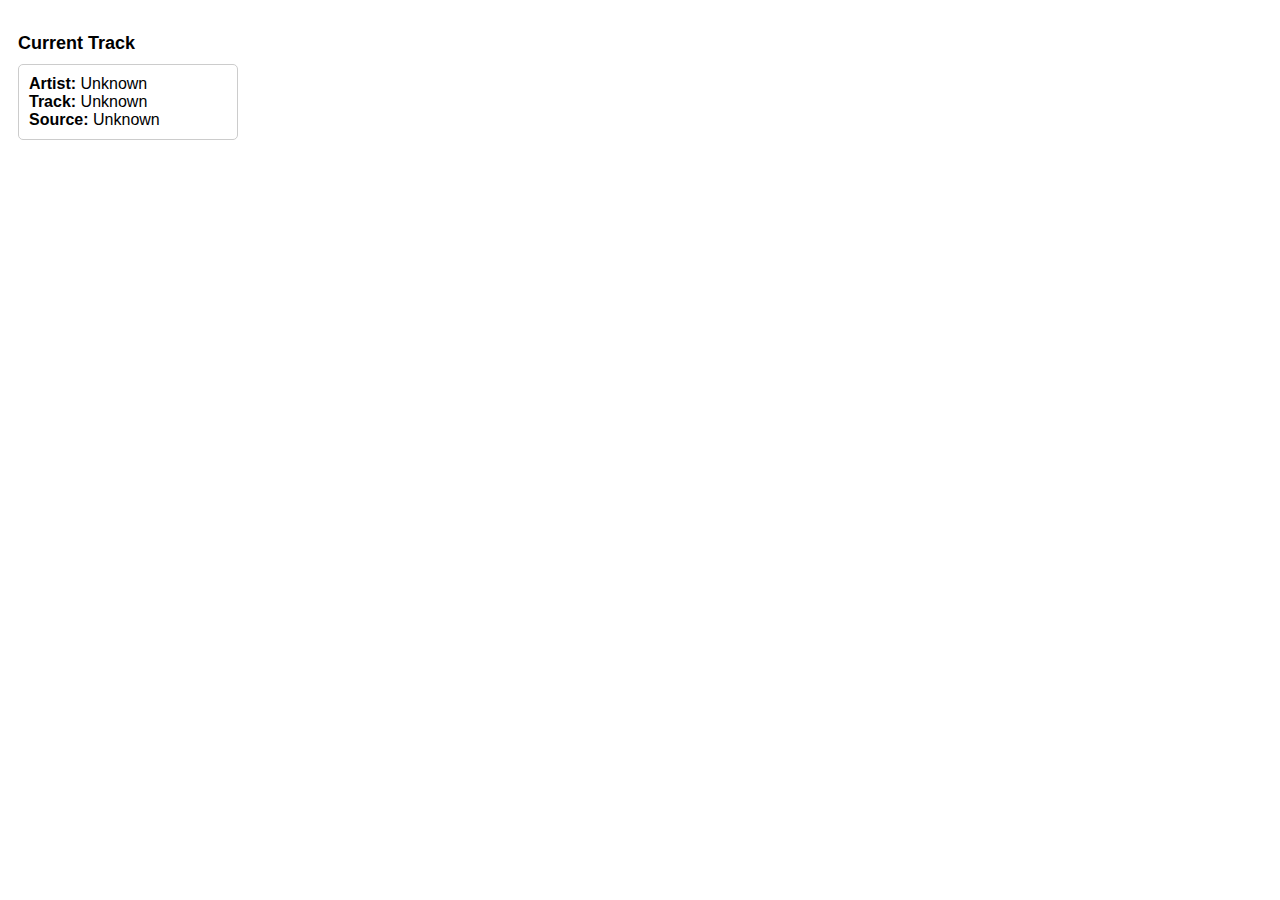
==== chromium plugin/popup.html @ c3dab723 "V1.2" ====
<!DOCTYPE html>
<html lang="en">
<head>
    <meta charset="UTF-8">
    <meta name="viewport" content="width=device-width, initial-scale=1.0">
    <title>Music Plugin</title>
    <style>
        body {
            font-family: Arial, sans-serif;
            padding: 10px;
            width: 220px;
        }
        h2 {
            font-size: 18px;
            margin-bottom: 10px;
        }
        .info {
            margin-bottom: 15px;
            padding: 10px;
            border: 1px solid #ccc;
            border-radius: 5px;
        }
        .slider-container {
            margin-bottom: 15px;
        }
        .slider-label {
            margin-top: 10px;
        }
    </style>
</head>
<body>
    <h2>Current Track</h2>
    <div class="info">
        <strong>Artist:</strong> <span id="artist">Unknown</span><br>
        <strong>Track:</strong> <span id="track">Unknown</span><br>
        <strong>Source:</strong> <span id="source">Unknown</span>
    </div>

    <script src="popup.js"></script>
</body>
</html>
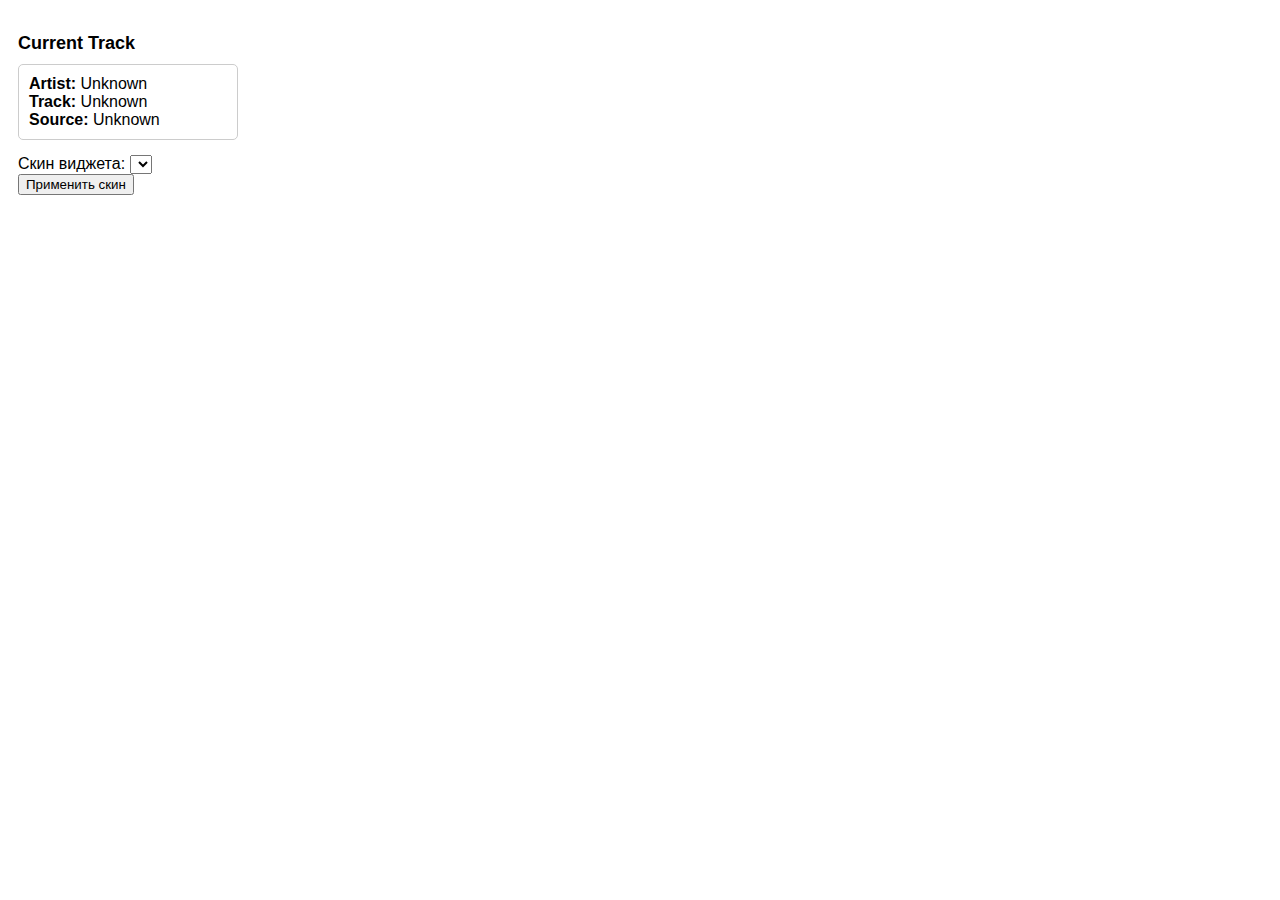
==== commit 725701ad: "V1.4" ====
--- a/chromium plugin/popup.html
+++ b/chromium plugin/popup.html
@@ -20,11 +20,8 @@
             border: 1px solid #ccc;
             border-radius: 5px;
         }
-        .slider-container {
+        .style {
             margin-bottom: 15px;
-        }
-        .slider-label {
-            margin-top: 10px;
         }
     </style>
 </head>
@@ -36,6 +33,12 @@
         <strong>Source:</strong> <span id="source">Unknown</span>
     </div>
 
+    <div class="style">
+        <label for="style-select">Скин виджета:</label>
+        <select id="style-select"></select> <!-- Выпадающий список для стилей -->
+        
+        <button id="refresh">Применить скин</button>
+    </div>
     <script src="popup.js"></script>
 </body>
 </html>
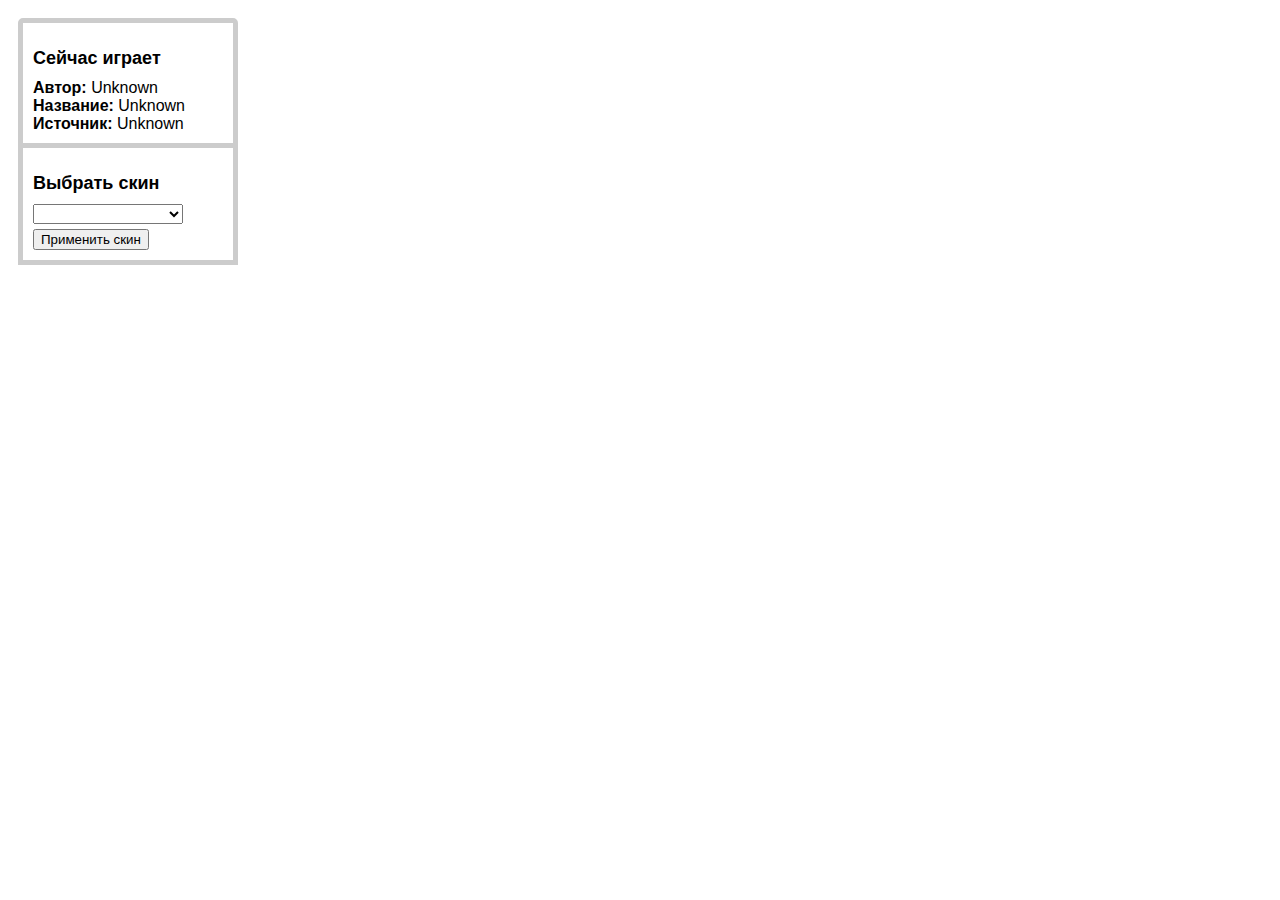
==== commit 287a4344: "Визуальные изменения" ====
--- a/chromium plugin/popup.html
+++ b/chromium plugin/popup.html
@@ -4,6 +4,7 @@
     <meta charset="UTF-8">
     <meta name="viewport" content="width=device-width, initial-scale=1.0">
     <title>Music Plugin</title>
+    
     <style>
         body {
             font-family: Arial, sans-serif;
@@ -15,30 +16,44 @@
             margin-bottom: 10px;
         }
         .info {
-            margin-bottom: 15px;
+            margin-bottom: -5px;
             padding: 10px;
-            border: 1px solid #ccc;
+            border: 5px solid #ccc;
             border-radius: 5px;
         }
         .style {
             margin-bottom: 15px;
+            padding: 10px;
+            border: 5px solid #ccc;
         }
+        select#style-select {
+            display: flex;
+            flex-direction: column;
+            align-items: flex-start;
+            margin-bottom: 5px;
+
+            width: 150px;
+            height: 20px; 
+            font-size: 16px;
+        }
+
     </style>
+
 </head>
 <body>
-    <h2>Current Track</h2>
     <div class="info">
-        <strong>Artist:</strong> <span id="artist">Unknown</span><br>
-        <strong>Track:</strong> <span id="track">Unknown</span><br>
-        <strong>Source:</strong> <span id="source">Unknown</span>
+        <h2>Сейчас играет</h2>
+        <strong>Автор:</strong> <span id="artist">Unknown</span><br>
+        <strong>Название:</strong> <span id="track">Unknown</span><br>
+        <strong>Источник:</strong> <span id="source">Unknown</span>
     </div>
 
     <div class="style">
-        <label for="style-select">Скин виджета:</label>
-        <select id="style-select"></select> <!-- Выпадающий список для стилей -->
-        
+        <h2>Выбрать скин</h2>
+        <select id="style-select"></select>
         <button id="refresh">Применить скин</button>
     </div>
     <script src="popup.js"></script>
+
 </body>
 </html>
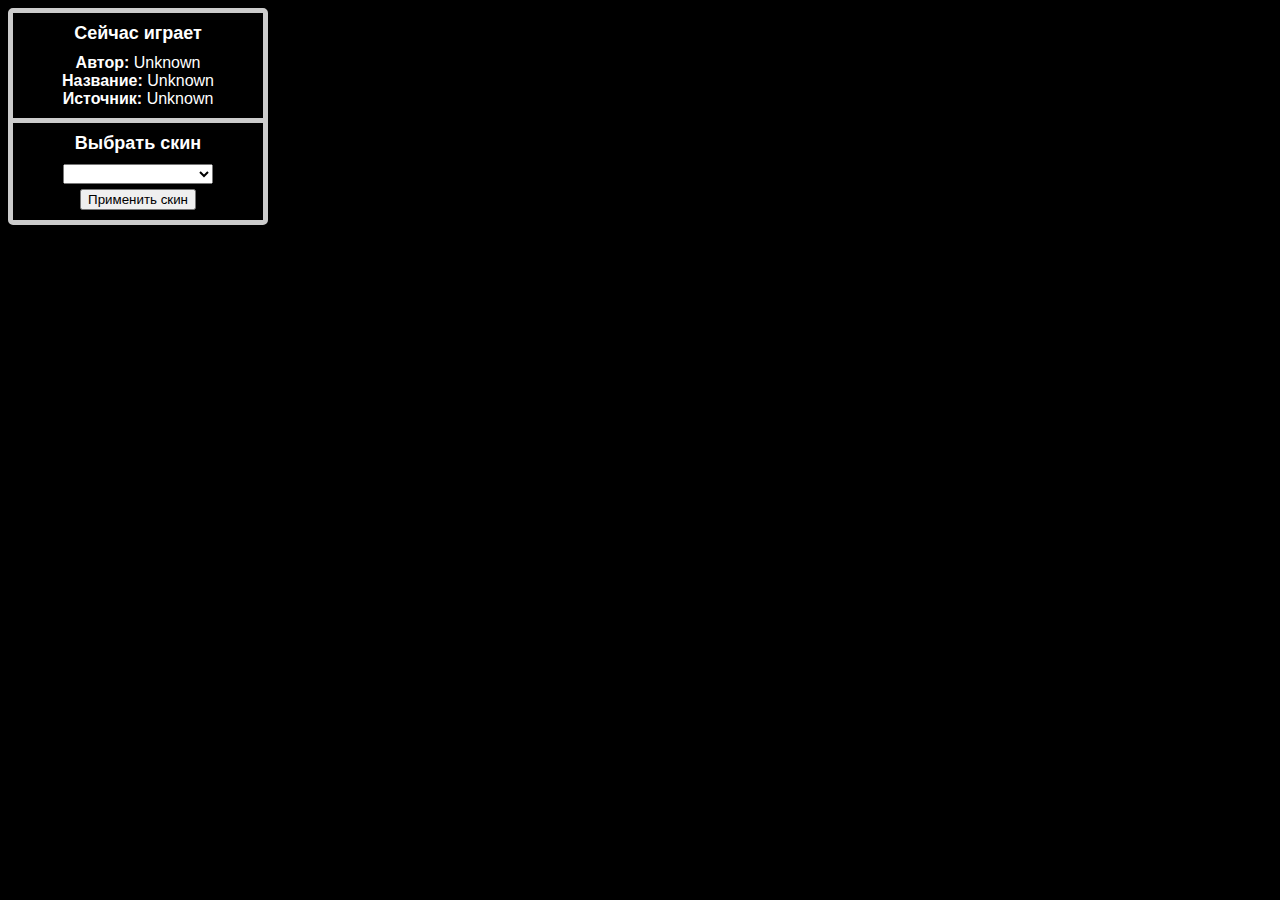
==== commit 16b2bf70: "Обновление дизайна" ====
--- a/chromium plugin/popup.html
+++ b/chromium plugin/popup.html
@@ -8,33 +8,41 @@
     <style>
         body {
             font-family: Arial, sans-serif;
-            padding: 10px;
-            width: 220px;
+            background-color: #000000;
+            padding: 0px;
+            width: 260px;
         }
         h2 {
             font-size: 18px;
             margin-bottom: 10px;
+            margin-top: 0;
+            color: #fff;
         }
         .info {
             margin-bottom: -5px;
             padding: 10px;
             border: 5px solid #ccc;
             border-radius: 5px;
+            color: #fff;
+            text-align: center;
+
         }
         .style {
             margin-bottom: 15px;
             padding: 10px;
             border: 5px solid #ccc;
+            border-radius: 5px;
+            border-top-left-radius: 0;
+            border-top-right-radius: 0;
+            text-align: center;
+
         }
         select#style-select {
-            display: flex;
-            flex-direction: column;
-            align-items: flex-start;
-            margin-bottom: 5px;
-
             width: 150px;
-            height: 20px; 
+            height: 20px;
             font-size: 16px;
+            margin: 0 auto 5px auto;
+            display: block; 
         }
 
     </style>
@@ -50,7 +58,7 @@
 
     <div class="style">
         <h2>Выбрать скин</h2>
-        <select id="style-select"></select>
+        <select id="style-select"> </select>
         <button id="refresh">Применить скин</button>
     </div>
     <script src="popup.js"></script>
